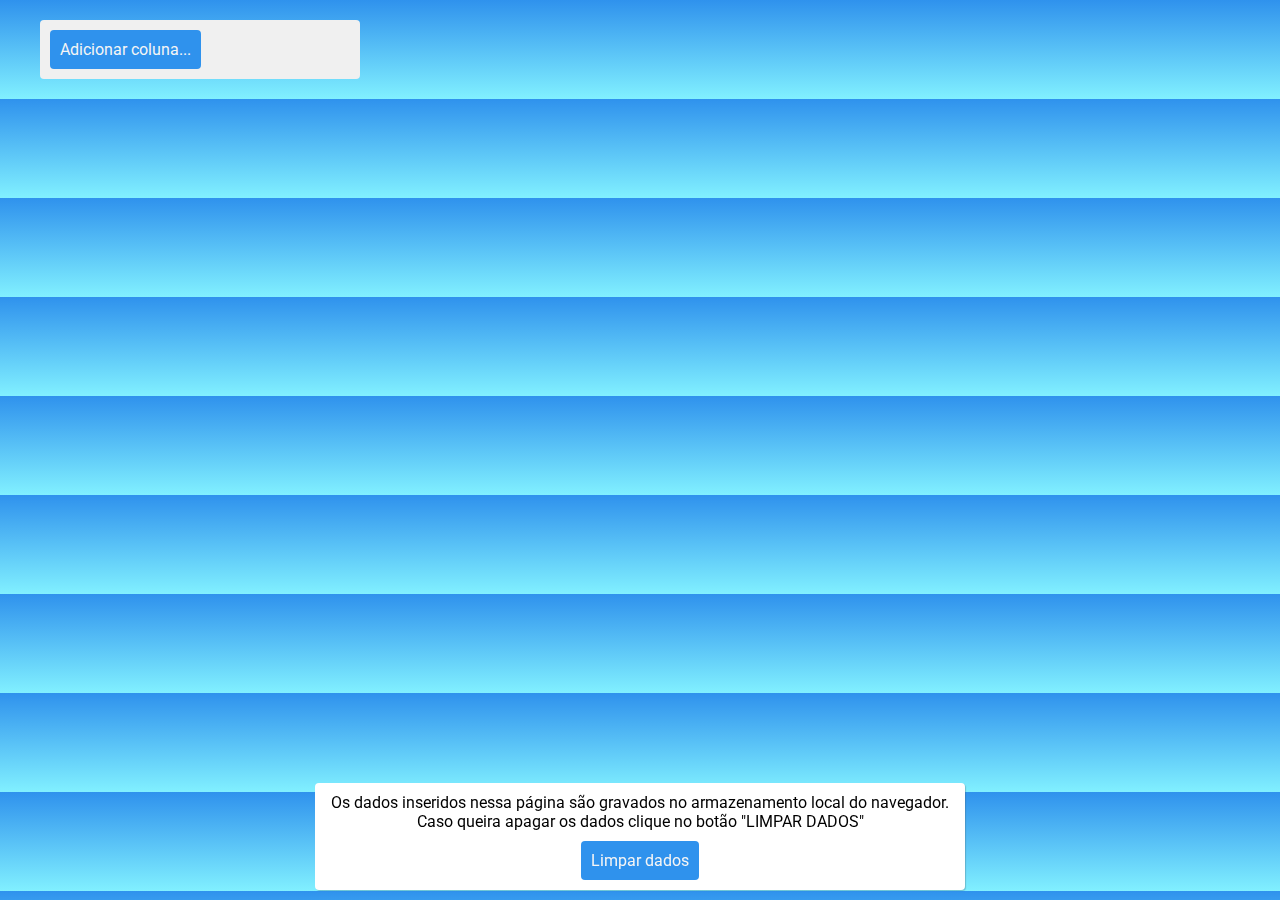
==== keep.html @ 276f35da "first commit task board" ====
<!DOCTYPE html>
<html lang="en">

<head>
  <meta charset="UTF-8">
  <meta name="viewport" content="width=device-width, initial-scale=1.0">
  <link rel="stylesheet" href="./taskBoard/assets/css/style.css">
  <link rel="preconnect" href="https://fonts.googleapis.com">
  <link rel="preconnect" href="https://fonts.gstatic.com" crossorigin>
  <link href="https://fonts.googleapis.com/css2?family=Roboto:wght@400;700&display=swap" rel="stylesheet">
  <title>Drag and drop</title>
</head>

<body>
  <div class="board">

    <div id="addColumn" class="column">
      <a id="btnAddColumn" class="btn btnAddColumn" href="#">Adicionar coluna...</a>
    </div>
  </div>


  <!-- Modal -->
  <div id="modal" class="modal">
    <div class="modal-content">

    </div>
  </div>
  <!-- Modal fim -->
  <!-- Aviso -->
  <div class="aviso">
    <p>Os dados inseridos nessa página são gravados no armazenamento local do navegador. Caso queira apagar os dados clique no botão "LIMPAR DADOS"</p>
    <a id="btnLimpar" href="#" class="btn">Limpar dados</a>
  </div>
</body>
<script type="module" src="./taskBoard/js/manipulaDados.js"></script>
<script type="module" src="./taskBoard/js/modal.js" defer></script>
<script type="module" src="./taskBoard/js/script.js" defer></script>

</html>
---- taskBoard/assets/css/style.css ----
@import "./global.css";
@import "./board.css";
@import "./modal.css";
@import "./aviso.css";
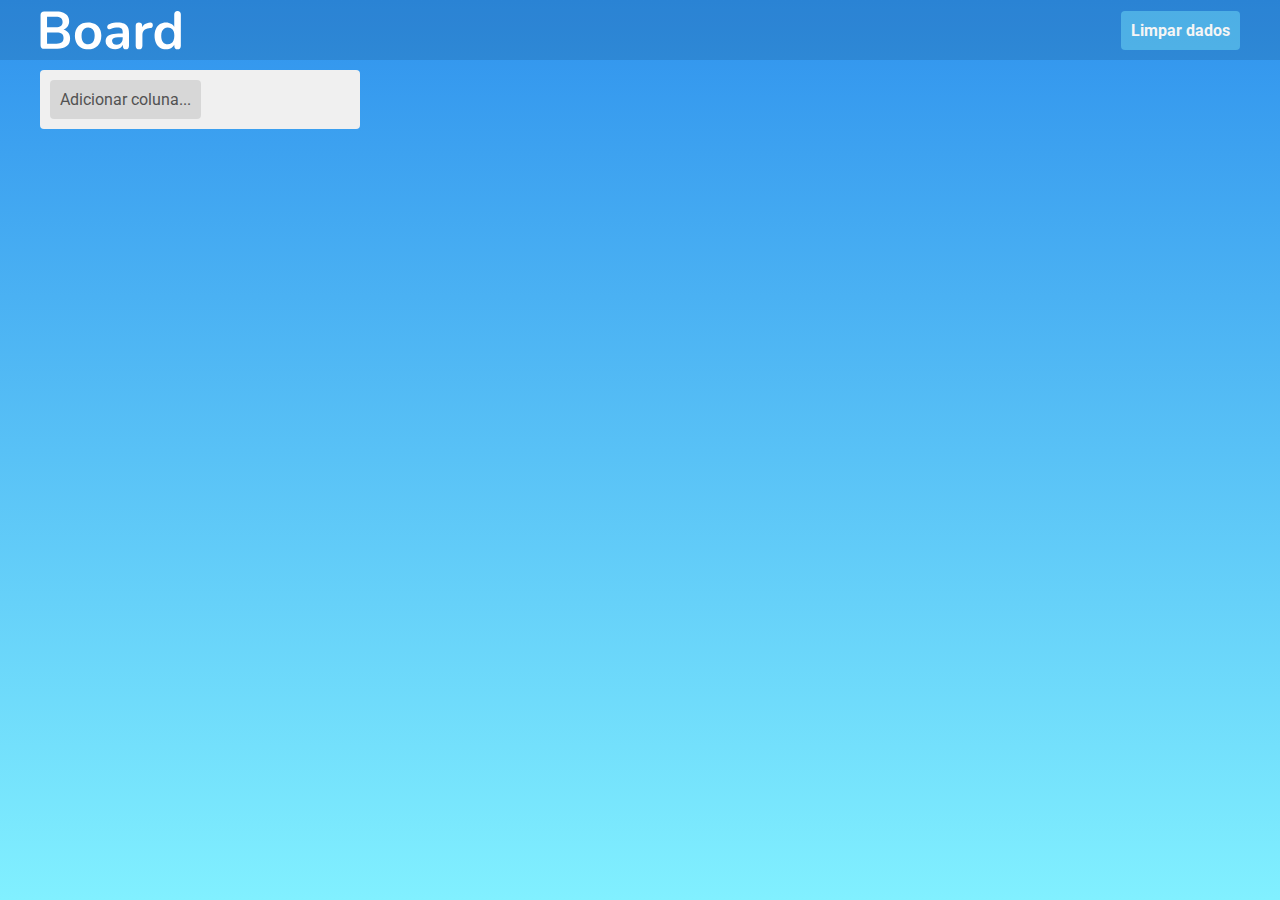
==== commit 8d64e4b3: "adicionando funcionalidades" ====
--- a/keep.html
+++ b/keep.html
@@ -4,15 +4,22 @@
 <head>
   <meta charset="UTF-8">
   <meta name="viewport" content="width=device-width, initial-scale=1.0">
+  <link rel="icon" href="favicon2.svg" type="image/x-icon">
   <link rel="stylesheet" href="./taskBoard/assets/css/style.css">
   <link rel="preconnect" href="https://fonts.googleapis.com">
   <link rel="preconnect" href="https://fonts.gstatic.com" crossorigin>
   <link href="https://fonts.googleapis.com/css2?family=Roboto:wght@400;700&display=swap" rel="stylesheet">
-  <title>Drag and drop</title>
+  <title>Board</title>
 </head>
 
 <body>
-  <div class="board">
+  <header class="header container">
+    <img src="./taskBoard/assets/img/board.svg" alt="Logo do site" class="logo">
+    <div class="">
+      <a id="btnLimpar" href="#" class="btn btn-gradient">Limpar dados</a>
+    </div>
+  </header>
+  <div class="board container">
 
     <div id="addColumn" class="column">
       <a id="btnAddColumn" class="btn btnAddColumn" href="#">Adicionar coluna...</a>
@@ -27,10 +34,6 @@
     </div>
   </div>
   <!-- Modal fim -->
-  <!-- Aviso -->
-  <div class="aviso">
-    <p>Os dados inseridos nessa página são gravados no armazenamento local do navegador. Caso queira apagar os dados clique no botão "LIMPAR DADOS"</p>
-    <a id="btnLimpar" href="#" class="btn">Limpar dados</a>
   </div>
 </body>
 <script type="module" src="./taskBoard/js/manipulaDados.js"></script>
--- a/taskBoard/assets/css/style.css
+++ b/taskBoard/assets/css/style.css
@@ -1,4 +1,5 @@
 @import "./global.css";
+@import "./header.css";
 @import "./board.css";
 @import "./modal.css";
 @import "./aviso.css";
